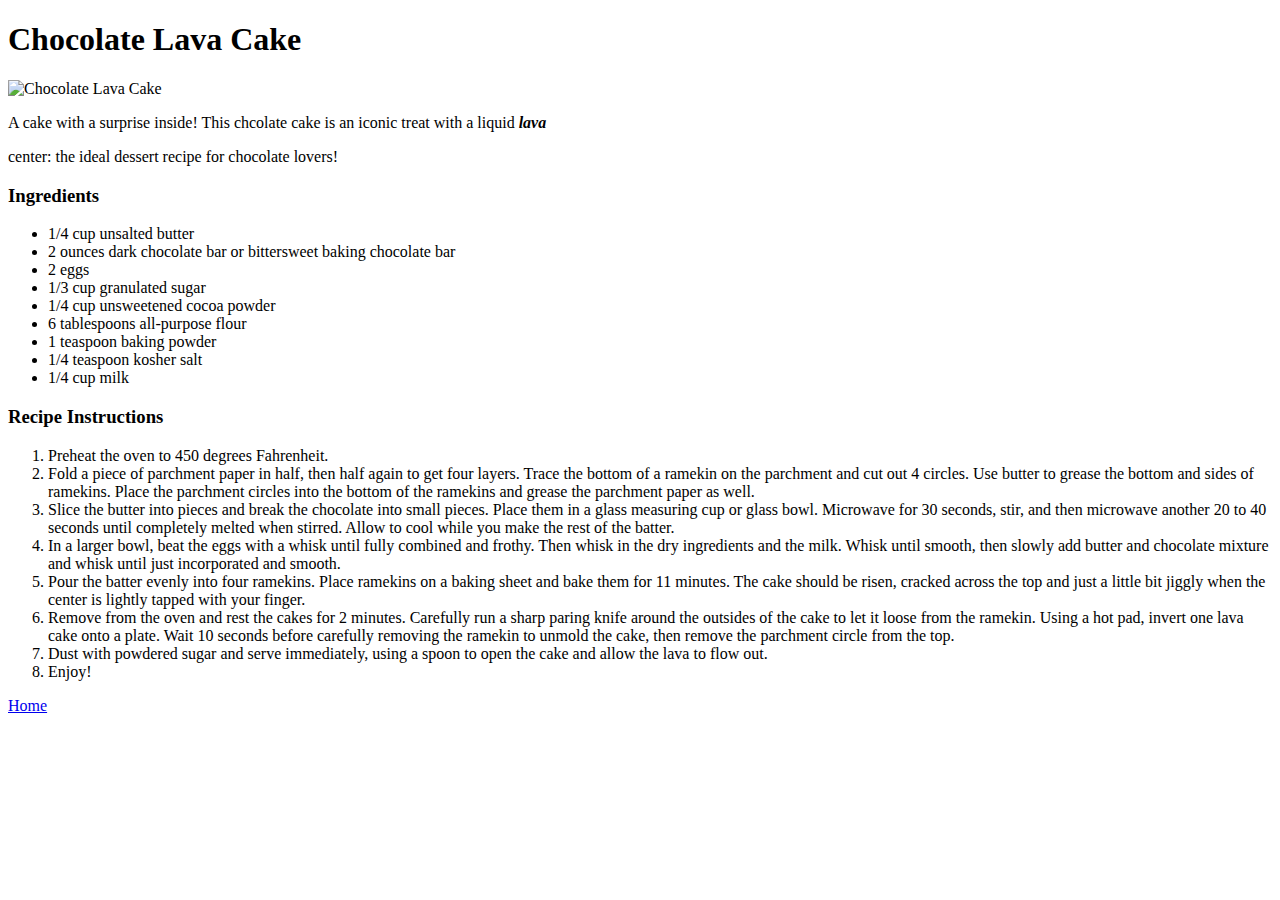
==== recipes/cake.html @ 20f30ed0 "Add text, lists, pictures, and links to Ratatouille and Cake page" ====
<!DOCTYPE html>
<html lang="en">
<head>
    <meta charset="UTF-8">
    <title>Chocolate Lava Cake</title>
</head>

<body>
    <h1>Chocolate Lava Cake</h1>
    <img src="../pictures/cake.jpg" alt="Chocolate Lava Cake"
        width="600"
        height="600"/>

    <p>A cake with a surprise inside! This chcolate cake is an iconic treat with a liquid <em><strong>lava</strong></em></p> center: the ideal dessert recipe for chocolate lovers!

    <h3>Ingredients</h3>
    <ul>
        <li>1/4 cup unsalted butter</li>
        <li>2 ounces dark chocolate bar or bittersweet baking chocolate bar</li>
        <li>2 eggs</li>
        <li>1/3 cup granulated sugar</li>
        <li>1/4 cup unsweetened cocoa powder</li>
        <li>6 tablespoons all-purpose flour</li>
        <li>1 teaspoon baking powder</li>
        <li>1/4 teaspoon kosher salt</li>
        <li>1/4 cup milk</li>
    </ul>

    <h3>Recipe Instructions</h3>
    <ol>
        <li>Preheat the oven to 450 degrees Fahrenheit.</li>
        <li>Fold a piece of parchment paper in half, then half again to get four layers. Trace the bottom of a ramekin on the parchment and cut out 4 circles. Use butter to grease the bottom and sides of ramekins. Place the parchment circles into the bottom of the ramekins and grease the parchment paper as well.</li>
        <li>Slice the butter into pieces and break the chocolate into small pieces. Place them in a glass measuring cup or glass bowl. Microwave for 30 seconds, stir, and then microwave another 20 to 40 seconds until completely melted when stirred. Allow to cool while you make the rest of the batter.</li>
        <li>In a larger bowl, beat the eggs with a whisk until fully combined and frothy. Then whisk in the dry ingredients and the milk. Whisk until smooth, then slowly add butter and chocolate mixture and whisk until just incorporated and smooth.</li>
        <li>Pour the batter evenly into four ramekins. Place ramekins on a baking sheet and bake them for 11 minutes. The cake should be risen, cracked across the top and just a little bit jiggly when the center is lightly tapped with your finger.</li>
        <li>Remove from the oven and rest the cakes for 2 minutes. Carefully run a sharp paring knife around the outsides of the cake to let it loose from the ramekin. Using a hot pad, invert one lava cake onto a plate. Wait 10 seconds before carefully removing the ramekin to unmold the cake, then remove the parchment circle from the top.</li>
        <li>Dust with powdered sugar and serve immediately, using a spoon to open the cake and allow the lava to flow out.</li>
        <li>Enjoy!</li>
    </ol>

    <a href="../index.html">Home</a>
</html>
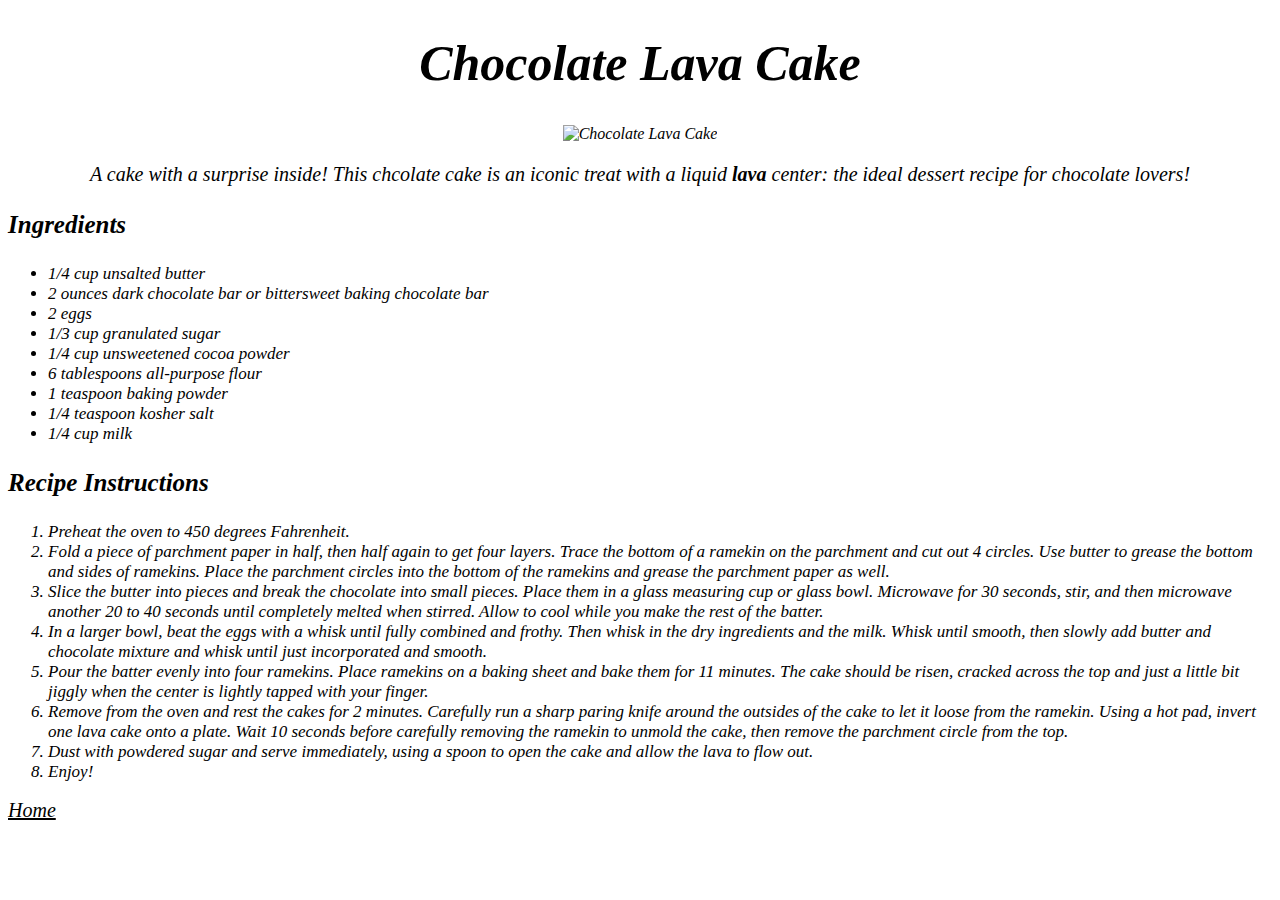
==== commit e58c0548: "Add CSS (new style.css) to complement html files" ====
--- a/recipes/cake.html
+++ b/recipes/cake.html
@@ -3,18 +3,23 @@
 <head>
     <meta charset="UTF-8">
     <title>Chocolate Lava Cake</title>
+    <link rel="stylesheet" href="../style.css">
 </head>
 
 <body>
-    <h1>Chocolate Lava Cake</h1>
+
+    <div class="main cake">
+<div class="body cake">
+    <h1 class="title cake">Chocolate Lava Cake</h1>
     <img src="../pictures/cake.jpg" alt="Chocolate Lava Cake"
         width="600"
         height="600"/>
 
-    <p>A cake with a surprise inside! This chcolate cake is an iconic treat with a liquid <em><strong>lava</strong></em></p> center: the ideal dessert recipe for chocolate lovers!
+    <p class="grab cake">A cake with a surprise inside! This chcolate cake is an iconic treat with a liquid <em><strong>lava</strong></em> center: the ideal dessert recipe for chocolate lovers!</p>
 
-    <h3>Ingredients</h3>
-    <ul>
+</div>
+    <h3 class="sub cake">Ingredients</h3>
+    <ul class="list cake">
         <li>1/4 cup unsalted butter</li>
         <li>2 ounces dark chocolate bar or bittersweet baking chocolate bar</li>
         <li>2 eggs</li>
@@ -26,8 +31,8 @@
         <li>1/4 cup milk</li>
     </ul>
 
-    <h3>Recipe Instructions</h3>
-    <ol>
+    <h3 class="sub cake">Recipe Instructions</h3>
+    <ol class="list cake">
         <li>Preheat the oven to 450 degrees Fahrenheit.</li>
         <li>Fold a piece of parchment paper in half, then half again to get four layers. Trace the bottom of a ramekin on the parchment and cut out 4 circles. Use butter to grease the bottom and sides of ramekins. Place the parchment circles into the bottom of the ramekins and grease the parchment paper as well.</li>
         <li>Slice the butter into pieces and break the chocolate into small pieces. Place them in a glass measuring cup or glass bowl. Microwave for 30 seconds, stir, and then microwave another 20 to 40 seconds until completely melted when stirred. Allow to cool while you make the rest of the batter.</li>
@@ -38,5 +43,8 @@
         <li>Enjoy!</li>
     </ol>
 
-    <a href="../index.html">Home</a>
+    <a class="link cake" href="../index.html">Home</a>
+
+</div>
+
 </html>
--- a/style.css
+++ b/style.css
@@ -0,0 +1,46 @@
+.main  {
+    color: black;
+    font-family: 'Times New Roman', Times, serif;
+    font-style: italic;
+}
+
+.title {
+    font-size: 50px; 
+ }
+
+.body {
+    text-align: center;
+}
+ 
+
+.grab {
+    font-size: 20px;
+}
+
+.sub {
+    font-size: 25px;
+}
+
+.list {
+    font-size: 17px;
+}
+
+
+.link {
+    font-size: 20px;
+    color: black;
+} 
+
+
+.subsub.rat {
+font-size: 17px;
+}
+
+.partlist.rat {
+    font-size: 16px;
+}
+
+
+
+
+
